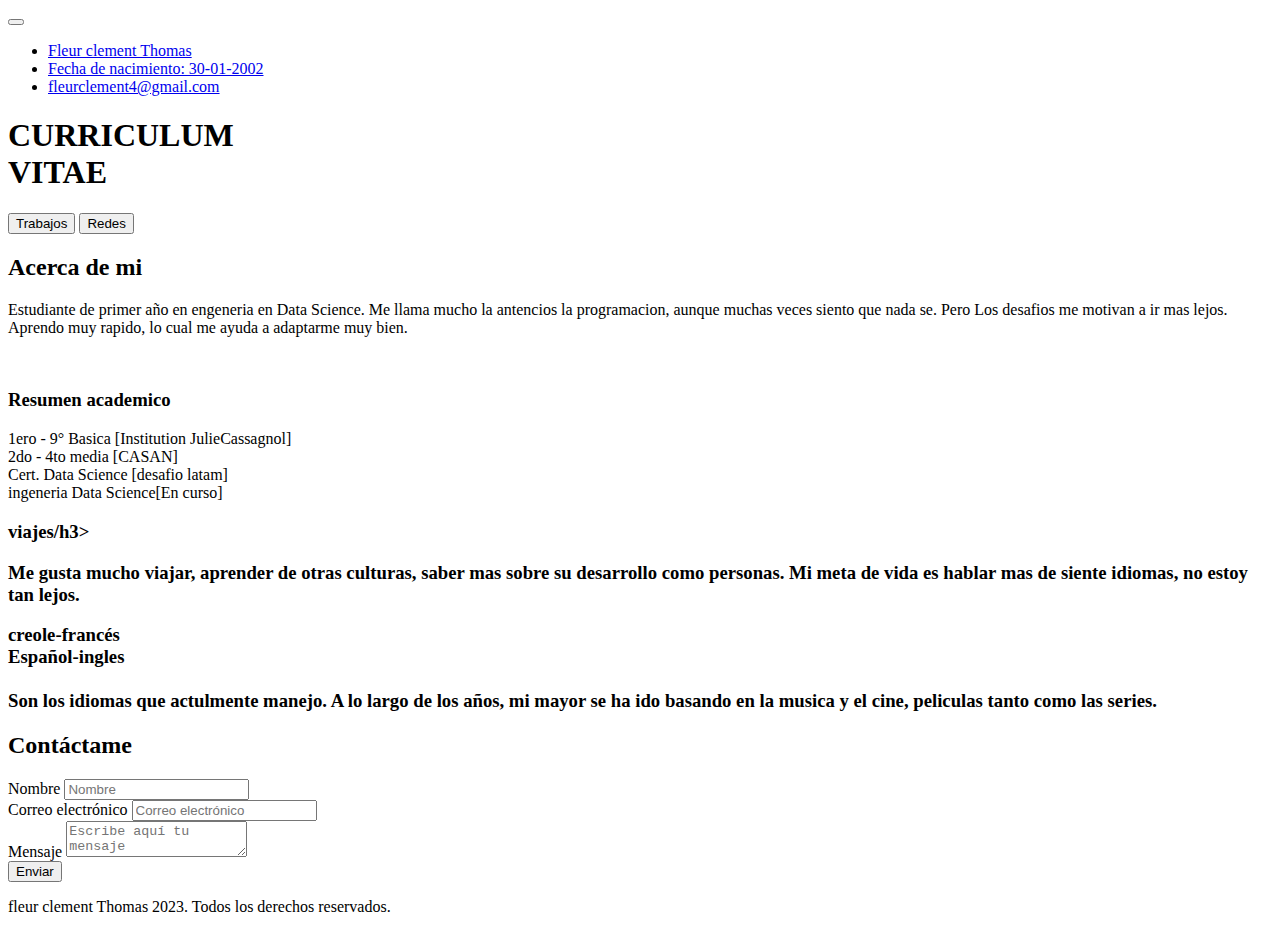
==== index.html @ 67b5e1aa "cambio1" ====
<!DOCTYPE html>
<html lang="en">

<head>
    <meta charset="UTF-8">
    <meta http-equiv="X-UA-Compatible" content="IE=edge">
    <meta name="viewport" content="width=device-width, initial-scale=1.0">
    <link rel="preconnect" href="https://fonts.googleapis.com">
    <link rel="preconnect" href="https://fonts.gstatic.com" crossorigin>
    <link href="https://fonts.googleapis.com/css2?family=Raleway:wght@400;700&display=swap" rel="stylesheet">
    <link href="https://cdn.jsdelivr.net/npm/bootstrap@5.1.3/dist/css/bootstrap.min.css" rel="stylesheet"
        integrity="sha384-1BmE4kWBq78iYhFldvKuhfTAU6auU8tT94WrHftjDbrCEXSU1oBoqyl2QvZ6jIW3" crossorigin="anonymous">
    <title>Fleur clement Thomas</title>
    <link rel="stylesheet" href="https://cdnjs.cloudflare.com/ajax/libs/font-awesome/5.9.0/css/all.min.css"
        integrity="sha512-q3eWabyZPc1XTCmF+8/LuE1ozpg5xxn7iO89yfSOd5/oKvyqLngoNGsx8jq92Y8eXJ/IRxQbEC+FGSYxtk2oiw=="
        crossorigin="anonymous" referrerpolicy="no-referrer" />
    <link rel="stylesheet" href="assets/css/estilos.css">
</head>

<body>
    <nav class="navbar navbar-expand-lg navbar-dark bg-dark fixed-top">
        <div class="container">
            <button class="navbar-toggler" type="button" data-bs-toggle="collapse"
                aria-controls="navbarSupportedContent" aria-expanded="false" aria-label="Toggle navigation">
                <span class="navbar-toggler-icon"></span>
            </button>
            <div class="collapse navbar-collapse" id="navbarSupportedContent">
                <ul class="navbar-nav ms-auto mb-2 mb-lg-0 fs-5">
                    <li class="nav-item">
                        <a class="nav-link" href="#">Fleur clement Thomas</a>
                    </li>
                    <li class="nav-item">
                        <a class="nav-link" href="#">Fecha de nacimiento: 30-01-2002</a>
                    </li>
                    <li class="nav-item">
                        <a class="nav-link" href="#">fleurclement4@gmail.com</a>
                    </li>

                </ul>

            </div>
        </div>
    </nav>

    <header id="Hero-Section" class="text-light text-end py-5 mt-5">
        <div class="container">
            <div class="ms-auto col-12 col-md-7 ">
                <h1 class="display-1 fw-bold my-5">
                    CURRICULUM <br> VITAE
                </h1>
                <div class="mb-5 pb-5">
                    <button class="btn btn-lg btn-info text-light"><a class="nav-link" href="portafolio.html"></a> Trabajos</button>
                    <button class="btn btn-lg btn-info text-light"><a class="nav-link" href="https://www.instagram.com/fleur_clement/"></a> Redes</button>
                </div>
            </div>
        </div>
    </header>


    <section id="Acerca-de-mi" class="container text-center my-5">


        <h2 class="display-3 fw-bold my-4">Acerca de mi</h2>

        <p class="my-4">
            Estudiante de primer año en engeneria en Data Science. Me llama mucho la antencios la programacion, 
            aunque muchas veces siento que nada se. Pero Los desafios me motivan a ir mas lejos. Aprendo muy rapido, 
            lo cual me ayuda a adaptarme muy bien.
        </p>


        <div class="row">
            <div class="col-12 col-md-4">
                <i class="fas fa-camera fa-3x my-3"></i>
                <img src="assets/img/WhatsApp Image 2023-12-01 at 22.31.57.jpeg" alt="">
                <p class="my-3">
                                    </p>
            </div>
            <div class="col-12 col-md-4">
                <i class="fas fa-bullhorn fa-3x my-3"></i>
                <h3 class="my-3 fw-bold">Resumen academico</h3>
                <p class="my-3"> 

                    <li>
                        1ero - 9° Basica [Institution JulieCassagnol] 
                    </li>
                    <li>
                        2do - 4to media [CASAN]
                    </li>
                    <li>
                        Cert. Data Science [desafio latam]
                    </li>
                    <li>
                        ingeneria Data Science[En curso]
                    </li>
                </p>                       

            </div>
            <div class="col-12 col-md-4">
                <i class="far fa-map fa-3x my-3"></i>
                <h3 class="my-3 fw-bold">  viajes/h3>
                <p class="my-3">
                    Me gusta mucho viajar, aprender de otras
                    culturas, saber mas sobre su desarrollo como personas.
                    Mi meta de vida es hablar mas de siente idiomas,
                    no estoy tan lejos.
                    <li>creole-francés</li>
                    <li>Español-ingles</li>
                    <br>
                    Son los idiomas que actulmente manejo.
                    A lo largo de los años, mi mayor se ha ido basando en la 
                    musica y el cine, peliculas tanto como las series. 

                </p>
            </div>
        </div>
    </section>

    <section id="Contacto" class="container my-5">

        <h2 class="display-4 fw-bold text-center my-4">Contáctame</h2>

        <p class="text-center my-4 d-none d-md-block"></p>

        <form>


            <div class="form-group mb-4">
                <label class="mb-2">Nombre</label>
                <input class="form-control" placeholder="Nombre">
            </div>

            <div class="form-group mb-4">
                <label class="mb-2">Correo electrónico</label>
                <input class="form-control" placeholder="Correo electrónico" />
            </div>


            <div class="form-group">
                <label class="mb-2">Mensaje</label>
                <textarea class="form-control" placeholder="Escribe aquí tu mensaje"></textarea>
            </div>

            <div class="my-3 text-end">
                <button class="btn btn-info text-light">Enviar</button>
            </div>



        </form>

    </section>



    <footer class="bg-dark text-center text-light p-4">
        <p class="mb-0">fleur clement Thomas 2023. Todos los derechos reservados.</p>
    </footer>


    <script src="https://cdn.jsdelivr.net/npm/bootstrap@5.1.3/dist/js/bootstrap.bundle.min.js"
        integrity="sha384-ka7Sk0Gln4gmtz2MlQnikT1wXgYsOg+OMhuP+IlRH9sENBO0LRn5q+8nbTov4+1p"
        crossorigin="anonymous"></script>
</body>

</html>
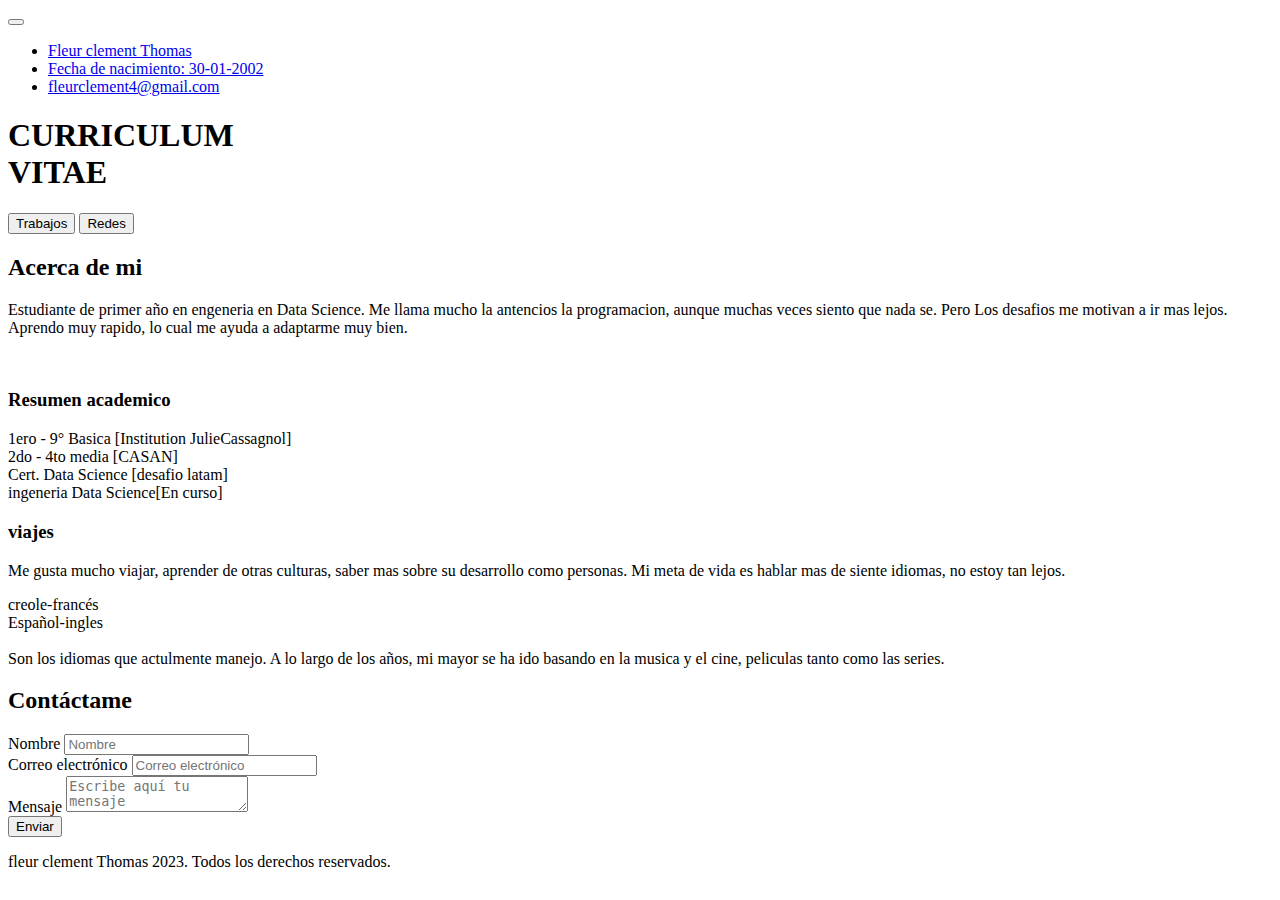
==== commit 5fb0892e: "Correción de etiqueta Se corrige etiqueta h3 que no estaba cerrada en línea 101" ====
--- a/index.html
+++ b/index.html
@@ -98,7 +98,7 @@
             </div>
             <div class="col-12 col-md-4">
                 <i class="far fa-map fa-3x my-3"></i>
-                <h3 class="my-3 fw-bold">  viajes/h3>
+                <h3 class="my-3 fw-bold">viajes</h3>
                 <p class="my-3">
                     Me gusta mucho viajar, aprender de otras
                     culturas, saber mas sobre su desarrollo como personas.
